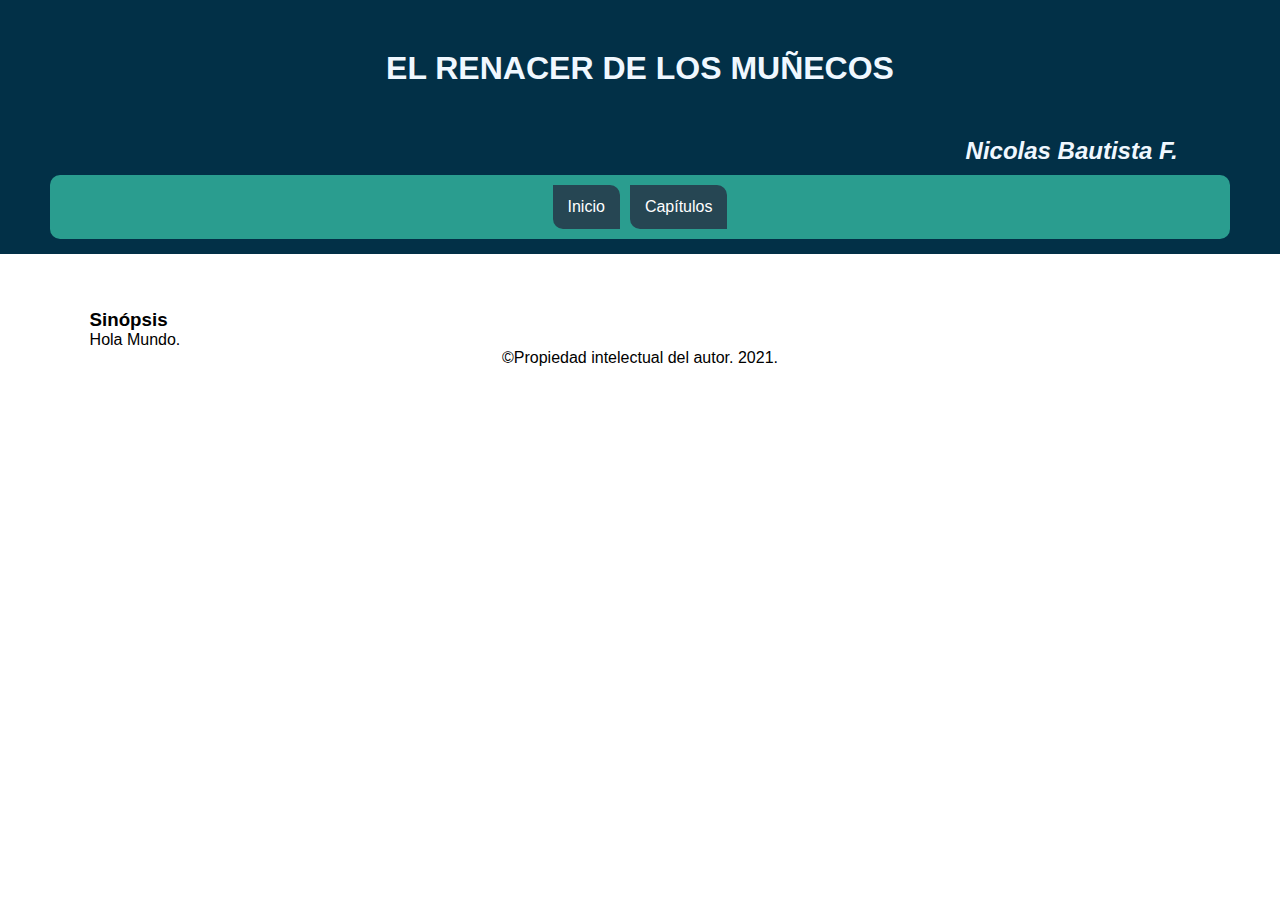
==== index.html @ b8802fdd "Update 3" ====
<!DOCTYPE html>
<html lang="es">
<head>
    <meta charset="UTF-8">
    <meta http-equiv="X-UA-Compatible" content="IE=edge">
    <meta name="viewport" content="width=device-width, initial-scale=1.0">
    <title>El Renacer de los Muñecos</title>
    <link rel="stylesheet" href="CSS/style.css">
</head>
<body>
    <header>
        <h1 class="titulito"><strong>EL RENACER DE LOS MUÑECOS</strong></h1>
        <h2 class="autorsito"><i>Nicolas Bautista F.</i></h2>
        <nav class="b_nav">
            <a class="bar" href="https://nianbf.github.io/renacerdlm//index.html/">Inicio</a>
            <a class="bar" href="https://nianbf.github.io/renacerdlm/caps/capitulos.html/">Capítulos</a>
        </nav>
    </header>
    <section>
        <article>
            <h3>Sinópsis</h3>
            <p>Hola Mundo.</p>
        </article>
    </section>
    <footer>©Propiedad intelectual del autor. 2021.</footer>
</body>
</html>
---- CSS/style.css ----
* {
    font-family: Verdana, Geneva, Tahoma, sans-serif;
    box-sizing: border-box;
    padding: 0;
    margin: 0;
}
header {
    color: aliceblue;
    background-color: #023047;
    padding: 0 0 5px 0;
}
.titulito {
    text-align: center;
    padding: 50px;
}
.autorsito{
    text-align: end;
    margin: 0 8% 0 20px;
}
nav {
    display: flex;
    justify-content: center;
    padding: 10px;
    margin: 10px 50px;
    background-color: #2a9d8f;
    border-radius: 10px;
    -webkit-border-radius: 10px;
    -moz-border-radius: 10px;
    -ms-border-radius: 10px;
    -o-border-radius: 10px;
}
.bar {
    display: inline-block;
    text-decoration: none;
    color: #fff;
    background-color: #264653;
    padding: 13px 15px 13px 15px;
    margin: 0px 5px 0px 5px;
    border-radius: 0px 10px 0px 10px;
    -webkit-border-radius: 0px 10px 0px 10px;
    -moz-border-radius: 0px 10px 0px 10px;
    -ms-border-radius: 0px 10px 0px 10px;
    -o-border-radius: 0px 10px 0px 10px;
}
section {
    margin: 55px 20px 0px 7%;
}
footer {
    text-align: center;
}
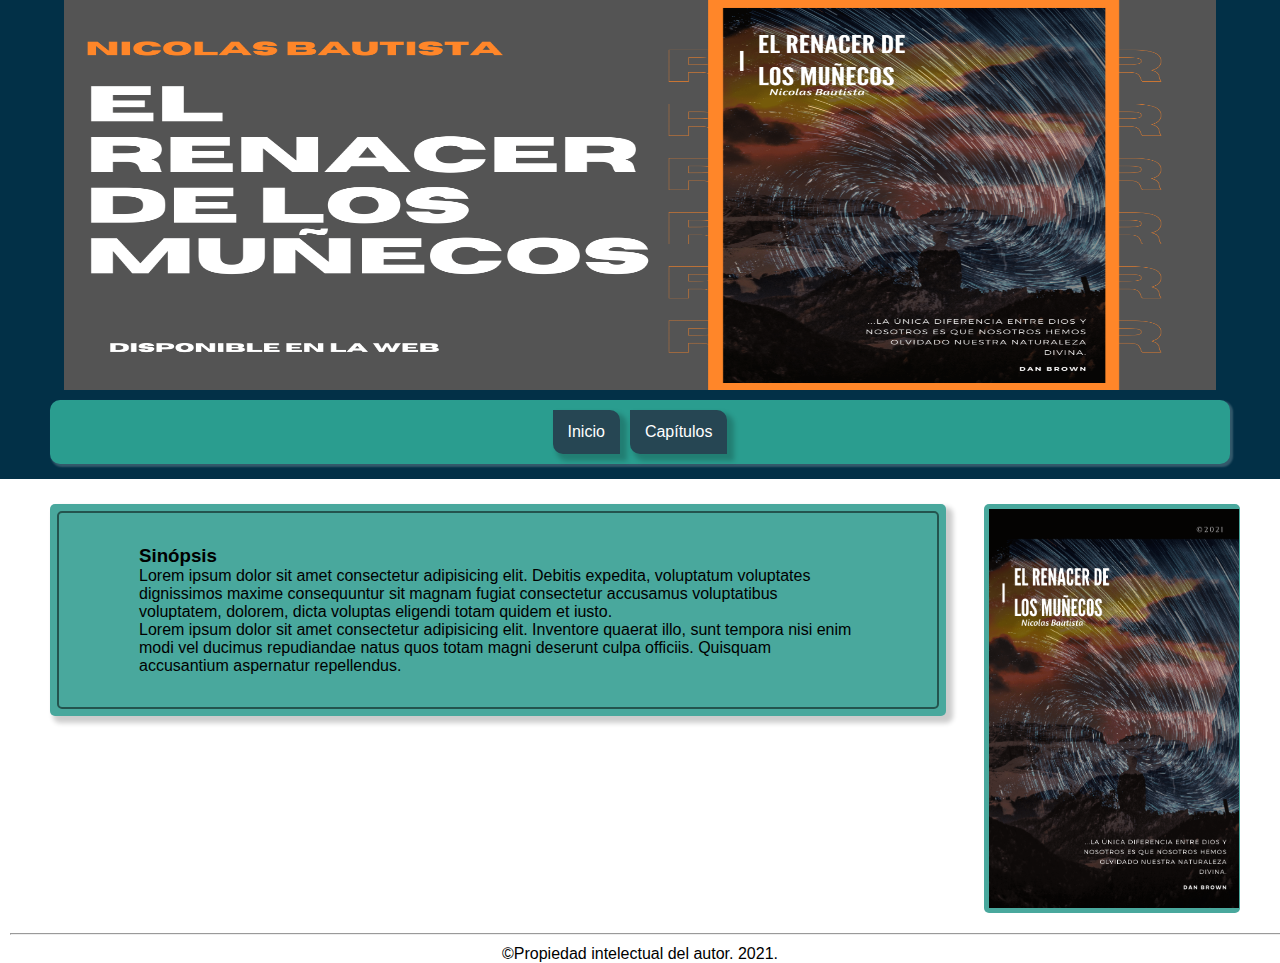
==== commit f165922d: "Update index.html, capi.html and style.css" ====
--- a/index.html
+++ b/index.html
@@ -9,19 +9,29 @@
 </head>
 <body>
     <header>
-        <h1 class="titulito"><strong>EL RENACER DE LOS MUÑECOS</strong></h1>
-        <h2 class="autorsito"><i>Nicolas Bautista F.</i></h2>
+        <picture>
+            <a href="index.html">
+                <img class="banner" src="img/small/banner.png" alt="EL RENACER DE LOS MUÑECOS | NICOLAS BAUTISTA" title="EL RENACER DE LOS MUÑECOS">
+            </a>
+        </picture>
         <nav class="b_nav">
-            <a class="bar" href="https://nianbf.github.io/renacerdlm//index.html/">Inicio</a>
-            <a class="bar" href="https://nianbf.github.io/renacerdlm/caps/capitulos.html/">Capítulos</a>
+            <a class="bar" href="#">Inicio</a>
+            <a class="bar" href="caps/capi.html">Capítulos</a>
         </nav>
     </header>
     <section>
-        <article>
+        <article class="entrace">
             <h3>Sinópsis</h3>
-            <p>Hola Mundo.</p>
+            <p>Lorem ipsum dolor sit amet consectetur adipisicing elit. Debitis expedita, voluptatum voluptates dignissimos maxime consequuntur sit magnam fugiat consectetur accusamus voluptatibus voluptatem, dolorem, dicta voluptas eligendi totam quidem et iusto.</p>
+            <p>Lorem ipsum dolor sit amet consectetur adipisicing elit. Inventore quaerat illo, sunt tempora nisi enim modi vel ducimus repudiandae natus quos totam magni deserunt culpa officiis. Quisquam accusantium aspernatur repellendus.</p>
         </article>
     </section>
+    <aside>
+        <picture>
+            <img class="port" src="img/small/portada.png" alt="Portada de «EL RENACER DE LOS MUÑECOS»">
+        </picture>
+    </aside>
+    <br/><br/><hr/>
     <footer>©Propiedad intelectual del autor. 2021.</footer>
 </body>
 </html>
--- a/CSS/style.css
+++ b/CSS/style.css
@@ -9,15 +9,14 @@
     background-color: #023047;
     padding: 0 0 5px 0;
 }
-.titulito {
-    text-align: center;
-    padding: 50px;
-}
-.autorsito{
-    text-align: end;
-    margin: 0 8% 0 20px;
+.banner {
+    display: block;
+    margin: auto;
+    width: 90%;
+    max-height: 390px;
 }
 nav {
+    top: 0;
     display: flex;
     justify-content: center;
     padding: 10px;
@@ -28,6 +27,7 @@
     -moz-border-radius: 10px;
     -ms-border-radius: 10px;
     -o-border-radius: 10px;
+    box-shadow: 2px 2px 2px 1px rgba(255, 255, 255, 0.2);
 }
 .bar {
     display: inline-block;
@@ -41,10 +41,58 @@
     -moz-border-radius: 0px 10px 0px 10px;
     -ms-border-radius: 0px 10px 0px 10px;
     -o-border-radius: 0px 10px 0px 10px;
+    box-shadow: 5px 5px 5px 2px rgba(0, 0, 0, 0.2);
 }
 section {
-    margin: 55px 20px 0px 7%;
+    float: left;
+    width: 70%;
+    max-height: 100%;
+    background-color:#49a89d;
+    margin: 25px 20px 20px 50px;
+    padding: 7px;
+    border-radius: 5px;
+    box-shadow: 5px 5px 5px 2px rgba(0, 0, 0, 0.2);
+    -webkit-border-radius: 5px;
+    -moz-border-radius: 5px;
+    -ms-border-radius: 5px;
+    -o-border-radius: 5px;
+}
+.entrace {
+    padding: 2rem 5rem;
+    border: 2px solid rgba(0, 0, 0, 0.5);
+    border-radius: 5px;
+    -webkit-border-radius: 5px;
+    -moz-border-radius: 5px;
+    -ms-border-radius: 5px;
+    -o-border-radius: 5px;
+}
+aside {
+    float: right;
+    background-color: #49a89d;
+    width: 20%;
+    padding: 5px;
+    margin: 25px 40px 20px 10px;
+    border-radius: 5px;
+    -webkit-border-radius: 5px;
+    -moz-border-radius: 5px;
+    -ms-border-radius: 5px;
+    -o-border-radius: 5px;
+}
+.port {
+    display: block;
+    margin: auto;
+    width: 250px;
+}
+hr {
+    margin: 10px;
+    top: 50px;
+    bottom: 0;
+    width: 100%;
+    height: -100%;
 }
 footer {
+    width: 100%;
+    bottom: 0;
+    left: 0;
     text-align: center;
 }